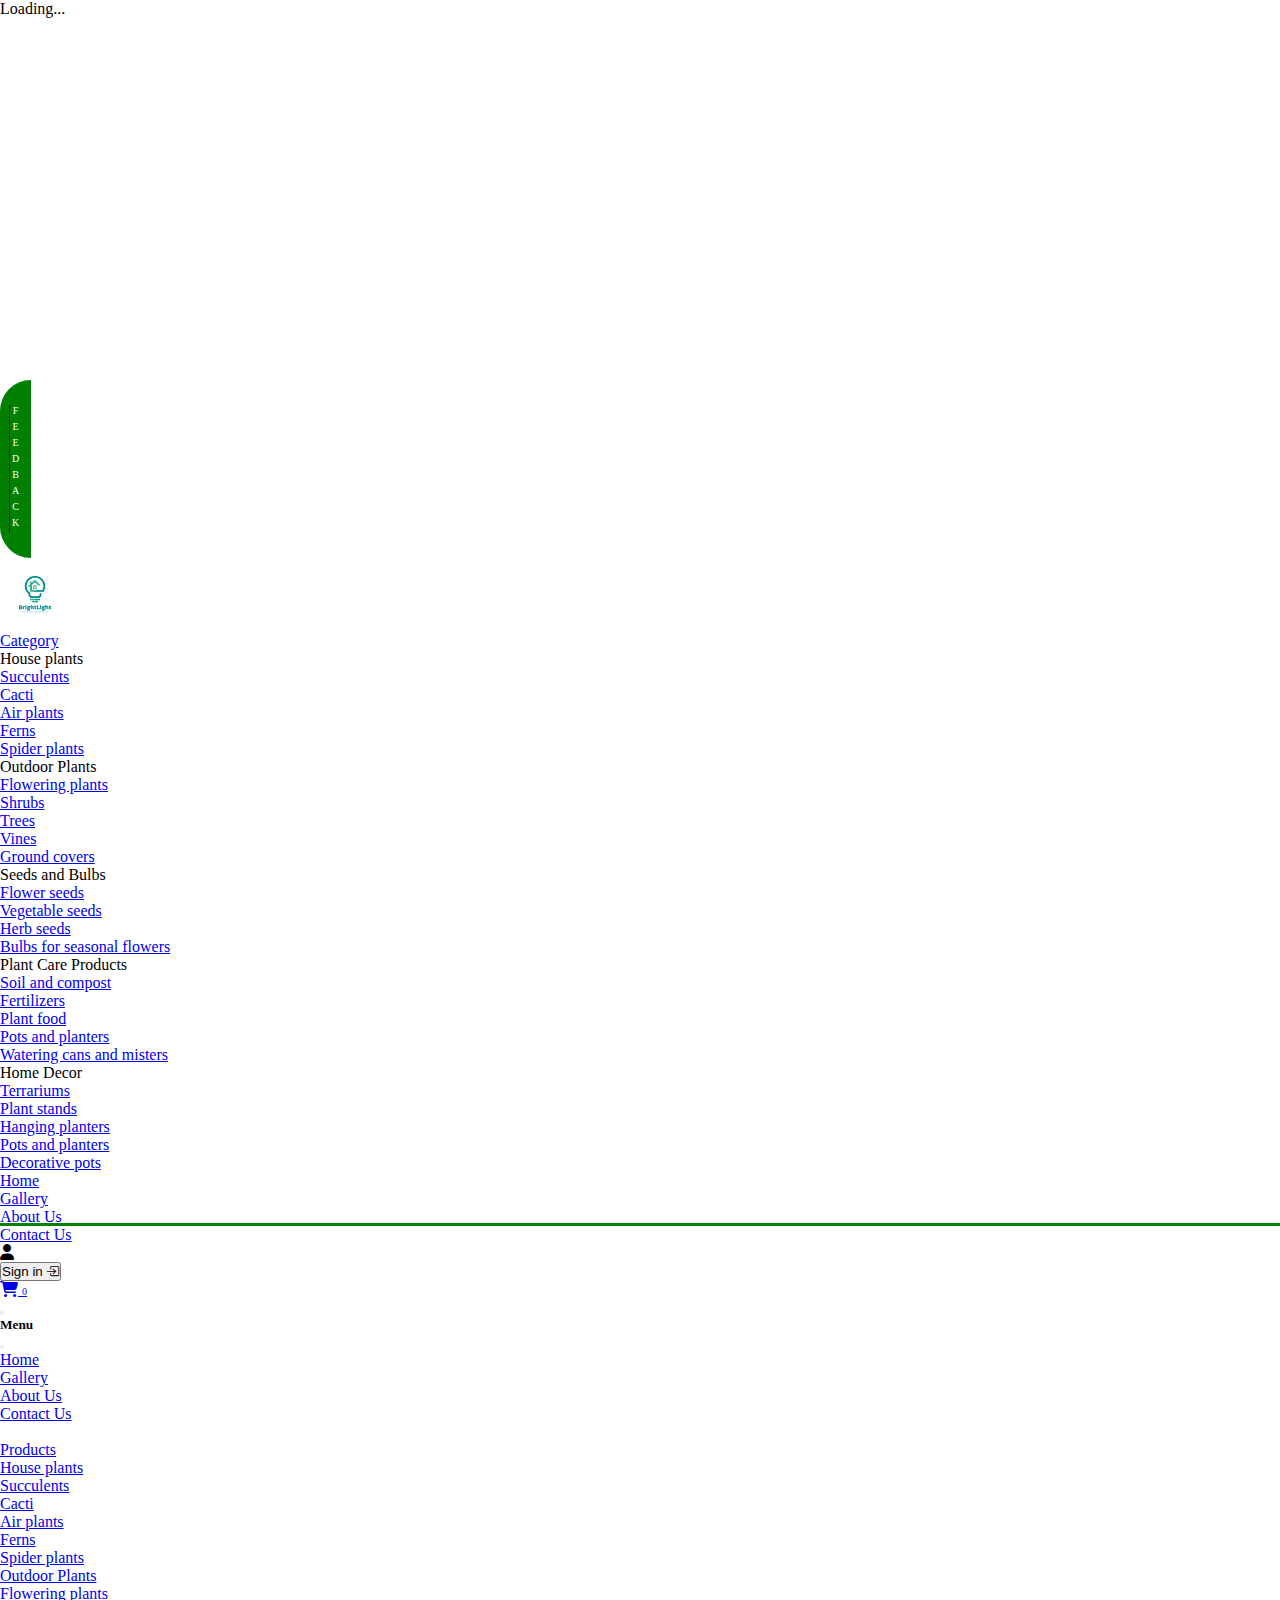
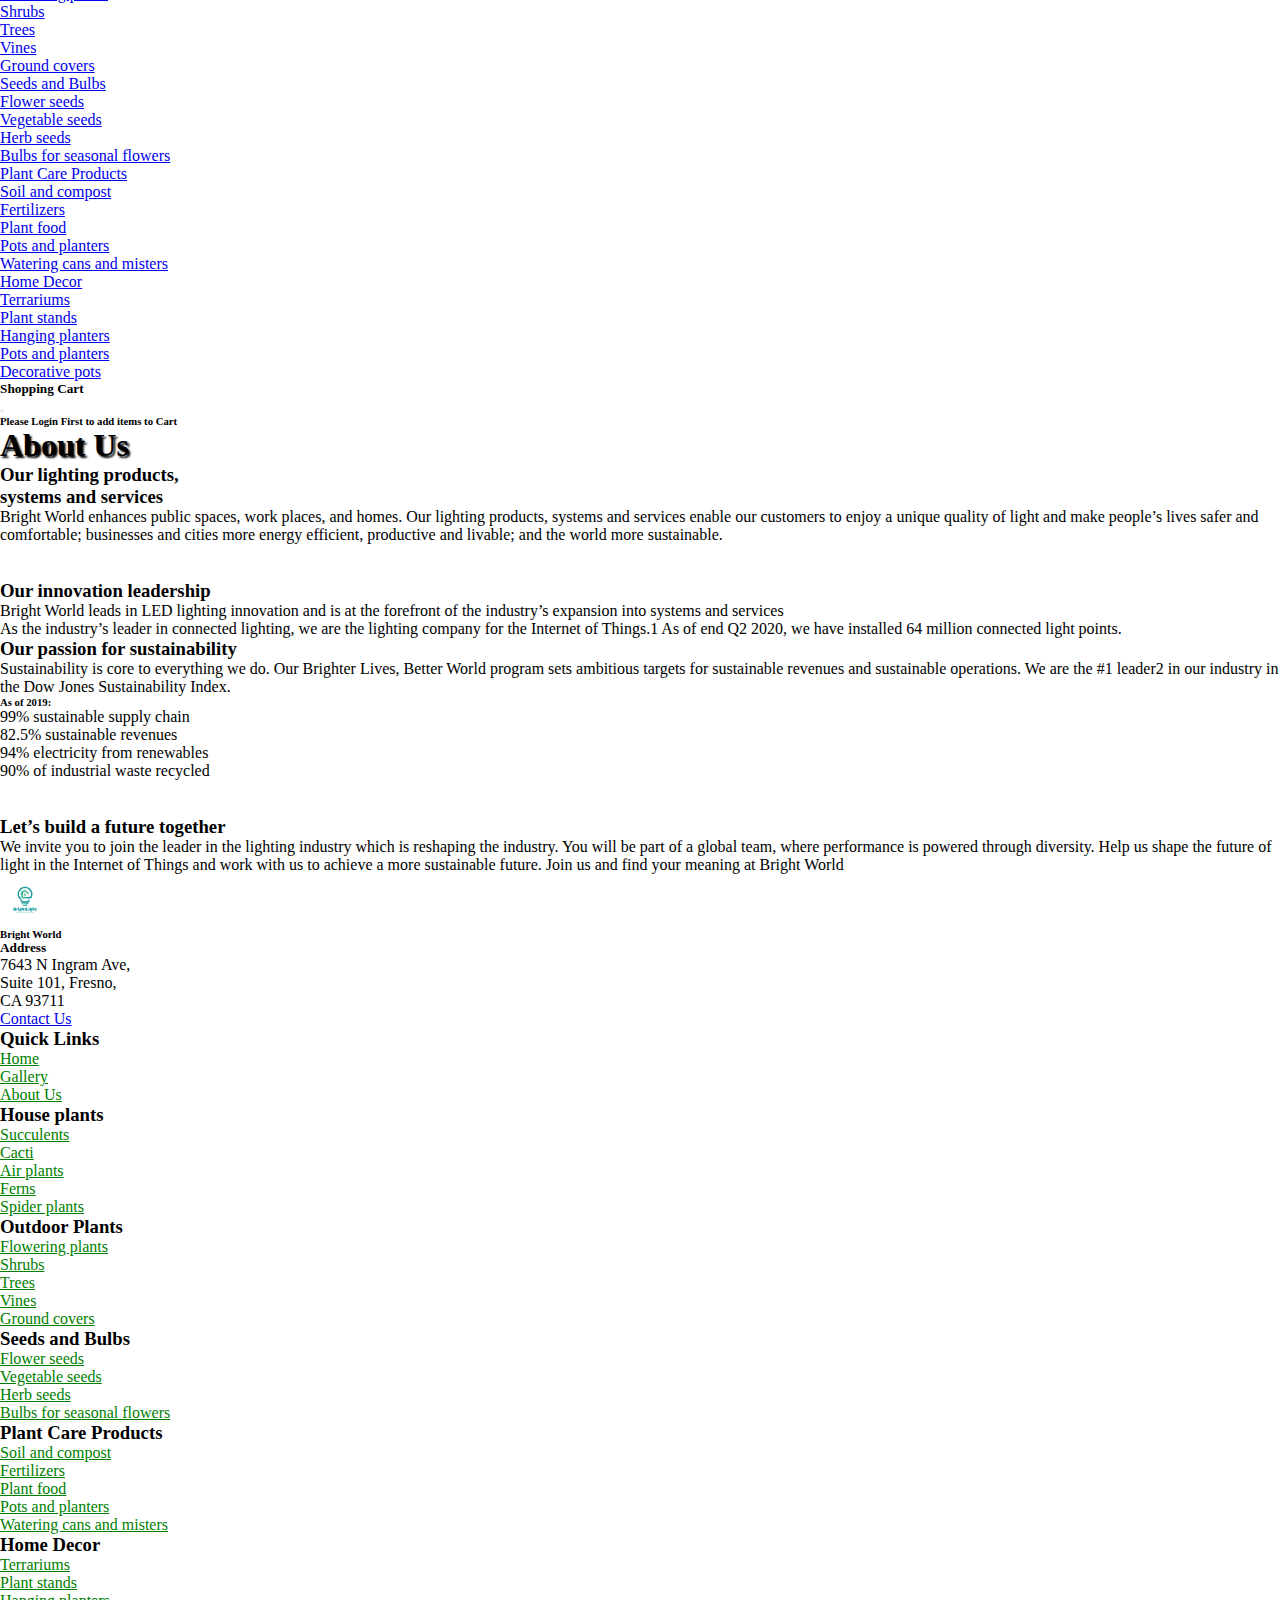
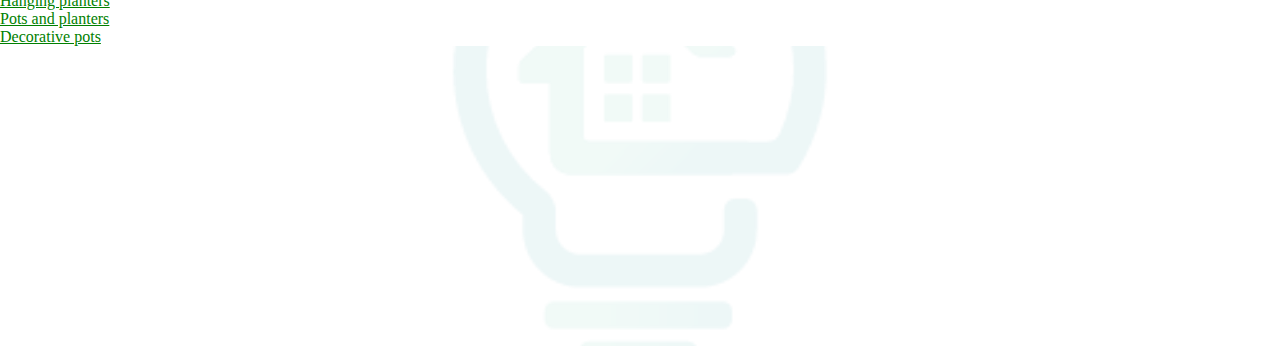
==== About_Us/index.html @ c9c59be0 "first commit" ====
<!doctype html>
<html lang="en">

<head>
    <title>Bright World About Us Page</title>
    <link rel="shortcut icon" href="/Images/Logo/logo.png" type="image/x-icon">
    <!-- Required meta tags -->
    <meta charset="utf-8" />
    <meta name="viewport" content="width=device-width, initial-scale=1, shrink-to-fit=no" />

    <!-- Bootstrap CSS v5.2.1 -->
    <link href="https://cdn.jsdelivr.net/npm/bootstrap@5.0.2/dist/css/bootstrap.min.css" rel="stylesheet"
        integrity="sha384-EVSTQN3/azprG1Anm3QDgpJLIm9Nao0Yz1ztcQTwFspd3yD65VohhpuuCOmLASjC" crossorigin="anonymous">
    <link rel="stylesheet" href="https://cdn.jsdelivr.net/npm/bootstrap-icons@1.11.3/font/bootstrap-icons.min.css">
    <link rel="stylesheet" href="https://cdnjs.cloudflare.com/ajax/libs/font-awesome/6.5.2/css/all.min.css">
    <link rel="stylesheet" href="style.css">
</head>

<body>
    <!-- spinner -->
    <div class="position-absolute top-0 bottom-0 start-0 end-0 " style="z-index: 99;" id="spinloader">
        <div class="d-flex justify-content-center align-items-center min-vh-100 bg-white">
            <div class="spinner-grow text-success fs-1" role="status" style="width: 5rem; height: 5rem;">
                <span class="visually-hidden">Loading...</span>
            </div>
        </div>
    </div>
    <a href="/Feedback/index.html">
        <div class="position-fixed top-0 end-0" style="z-index: 80;margin-top: 300px;" role="button">
            <div class="box fw-bold feedbackbox"
                style="writing-mode: vertical-lr; text-orientation: upright;background-color: green;color: white;border-radius: 50px 0px 0px 50px; font-size: 10px;letter-spacing: 5px; font-family: Georgia, 'Times New Roman', Times, serif;">
                FEEDBACK</div>
        </div>
    </a>
    <div class="container-fluid navimport">
    </div>
    <div class="container-fluid p-5 text-dark-emphasis">
        <div class="container-fluid p-5 abbackground">
            <h1 class="text-center text-light p-3"
                style="text-shadow: 2px 2px 2px black; background-color: rgba(255, 255, 255, 0.44);">About Us</h1>
        </div>
        <div class="container-fluid p-lg-5 p-md-5 p-sm-1 my-5">
            <div class="row">
                <div class="col-md-6 col-lg-6 p-lg-5 p-md-2 p-sm-3">
                    <h3 class="text-dark">Our lighting products,<br> systems and services</h3>
                    <p>Bright World enhances public spaces, work places, and homes. Our lighting products, systems and
                        services enable our customers
                        to enjoy a unique quality of light and make people’s lives safer and comfortable; businesses and
                        cities more energy
                        efficient, productive and livable; and the world more sustainable.</p>
                </div>
                <div class="col-md-6 col-lg-6 my-3">
                    <div class="d-flex justify-content-center align-items-center  px-lg-5 px-md-0 px-sm-1 h-100">
                        <img src="https://www.signify.com/content/dam/signify/master/homepage/iot-lighting-collage-photos-smart-led-light-horticulture-office-street-home-l.jpg"
                            class="w-100" alt="">
                    </div>

                </div>
            </div>
        </div>
        <div class="container-fluid p-lg-5 p-md-5 p-sm-1 my-5 shadow">
            <div class="row">
                <div class="col-md-6 col-lg-6 my-3">
                    <div class="d-flex justify-content-center align-items-center  px-lg-5 px-md-0 px-sm-1 h-100">
                        <img src="https://www.signify.com/content/dam/signify/en-aa/homepage/jakarta-connected-street-lighting-mh-l.jpg"
                            class="w-100" alt="">
                    </div>

                </div>
                <div class="col-md-6 col-lg-6 p-lg-5 p-md-2 p-sm-3">
                    <h3 class="text-dark">Our innovation leadership</h3>
                    <p>Bright World leads in LED lighting innovation and is at the forefront of the industry’s expansion
                        into systems and services <br> As the industry’s leader in connected lighting, we are the
                        lighting company for the Internet of Things.1 As of end Q2
                        2020, we have installed 64 million connected light points.</p>
                </div>

            </div>
        </div>
        <div class="container-fluid p-lg-5 p-md-5 p-sm-1 my-5">
            <div class="row">
                <div class="col-md-6 col-lg-6 p-lg-5 p-md-2 p-sm-3">
                    <h3 class="text-dark">Our passion for sustainability</h3>
                    <p>Sustainability is core to everything we do. Our Brighter Lives, Better World program sets
                        ambitious targets for
                        sustainable revenues and sustainable operations. We are the #1 leader2 in our industry in the
                        Dow Jones Sustainability
                        Index.</p>
                    <h6 class="text-dark-emphasis">As of 2019:</h6>
                    <li>99% sustainable supply chain</li>
                    <li>82.5% sustainable revenues</li>
                    <li>94% electricity from renewables</li>
                    <li>90% of industrial waste recycled</li>
                </div>
                <div class="col-md-6 col-lg-6 my-3">
                    <div class="d-flex justify-content-center align-items-center  px-lg-5 px-md-0 px-sm-1 h-100">
                        <img src="https://www.signify.com/content/dam/signify/master/homepage/sustainability-windmills-sunset-brighter-lives-better-world-greenest-company-l.jpg"
                            class="w-100" alt="">
                    </div>

                </div>
            </div>
        </div>
        <div class="container-fluid p-lg-5 p-md-5 p-sm-1 my-5 shadow">
            <div class="row">
                <div class="col-md-6 col-lg-6 my-3">
                    <div class="d-flex justify-content-center align-items-center  px-lg-5 px-md-0 px-sm-1 h-100">
                        <img src="https://www.signify.com/content/dam/signify/master/homepage/team-scrum-brainstorm-session-ideas-notepads-sticky-careers-l.jpg"
                            class="w-100" alt="">
                    </div>

                </div>
                <div class="col-md-6 col-lg-6 p-lg-5 p-md-2 p-sm-3">
                    <h3 class="text-dark">Let’s build a future together</h3>
                    <p>We invite you to join the leader in the lighting industry which is reshaping the industry. You
                        will be part of a global
                        team, where performance is powered through diversity. Help us shape the future of light in the
                        Internet of Things and
                        work with us to achieve a more sustainable future. Join us and find your meaning at Bright World
                    </p>
                </div>

            </div>
        </div>
    </div>
    <footer>
    </footer>
    <!-- Bootstrap JavaScript Libraries -->
    <script src="https://cdn.jsdelivr.net/npm/bootstrap@5.0.2/dist/js/bootstrap.bundle.min.js"
        integrity="sha384-MrcW6ZMFYlzcLA8Nl+NtUVF0sA7MsXsP1UyJoMp4YLEuNSfAP+JcXn/tWtIaxVXM"
        crossorigin="anonymous"></script>
    <script type="module" src="/Module/module.js"></script>
    <script src="script.js" defer></script>
</body>

</html>
---- About_Us/style.css ----
* {
  margin: 0;
  padding: 0;
  box-sizing: border-box;
}

@media (min-width: 991px) {
  .nav-item {
    position: relative;
  }
  .nav-item a::before {
    content: "";
    width: 0;
    height: 3px;
    background-color: green;
    position: absolute;
    bottom: 0;
    left: 0;
    transition: all 0.4s linear;
  }
  .nav-item a:hover::before {
    width: 100%;
  }
}
.dropdown-item:hover {
  background-color: white;
}
.about_us::before {
  content: "";
  width: 100% !important;
  height: 3px;
  background-color: green;
  position: absolute;
  bottom: 0;
  left: 0;
}
.footerlinks a {
  color: green;
  transition: all 0.3s ease-in-out;
}
.footerlinks a:hover {
  color: green;
  text-shadow: 1px 1px rgba(0, 128, 0, 0.619);
  box-shadow: 2px 3px 2px 2px green;
}

footer .bg_img {
  background-image: url(/Images/Logo/logo.png);
  background-position: center;
  background-repeat: no-repeat;
  background-size: cover;
  max-height: 300px;
  min-height: 300px;
  opacity: 0.07;
  z-index: -1;
}
footer .container-fluid {
  background: transparent;
  z-index: 10;
}
.feedbackbox {
  padding: 25px 10px 25px 10px;
  transition: all 0.5s ease-in-out;
}
.feedbackbox:hover {
  padding: 25px 20px 25px 20px;
}
.abbackground {
  background-image: url(https://www.feit.com/cdn/shop/files/IMG_5820-2560x1225_1500x.jpg?v=1659078805);
  background-position: center;
  background-repeat: no-repeat;
  background-size: cover;
}
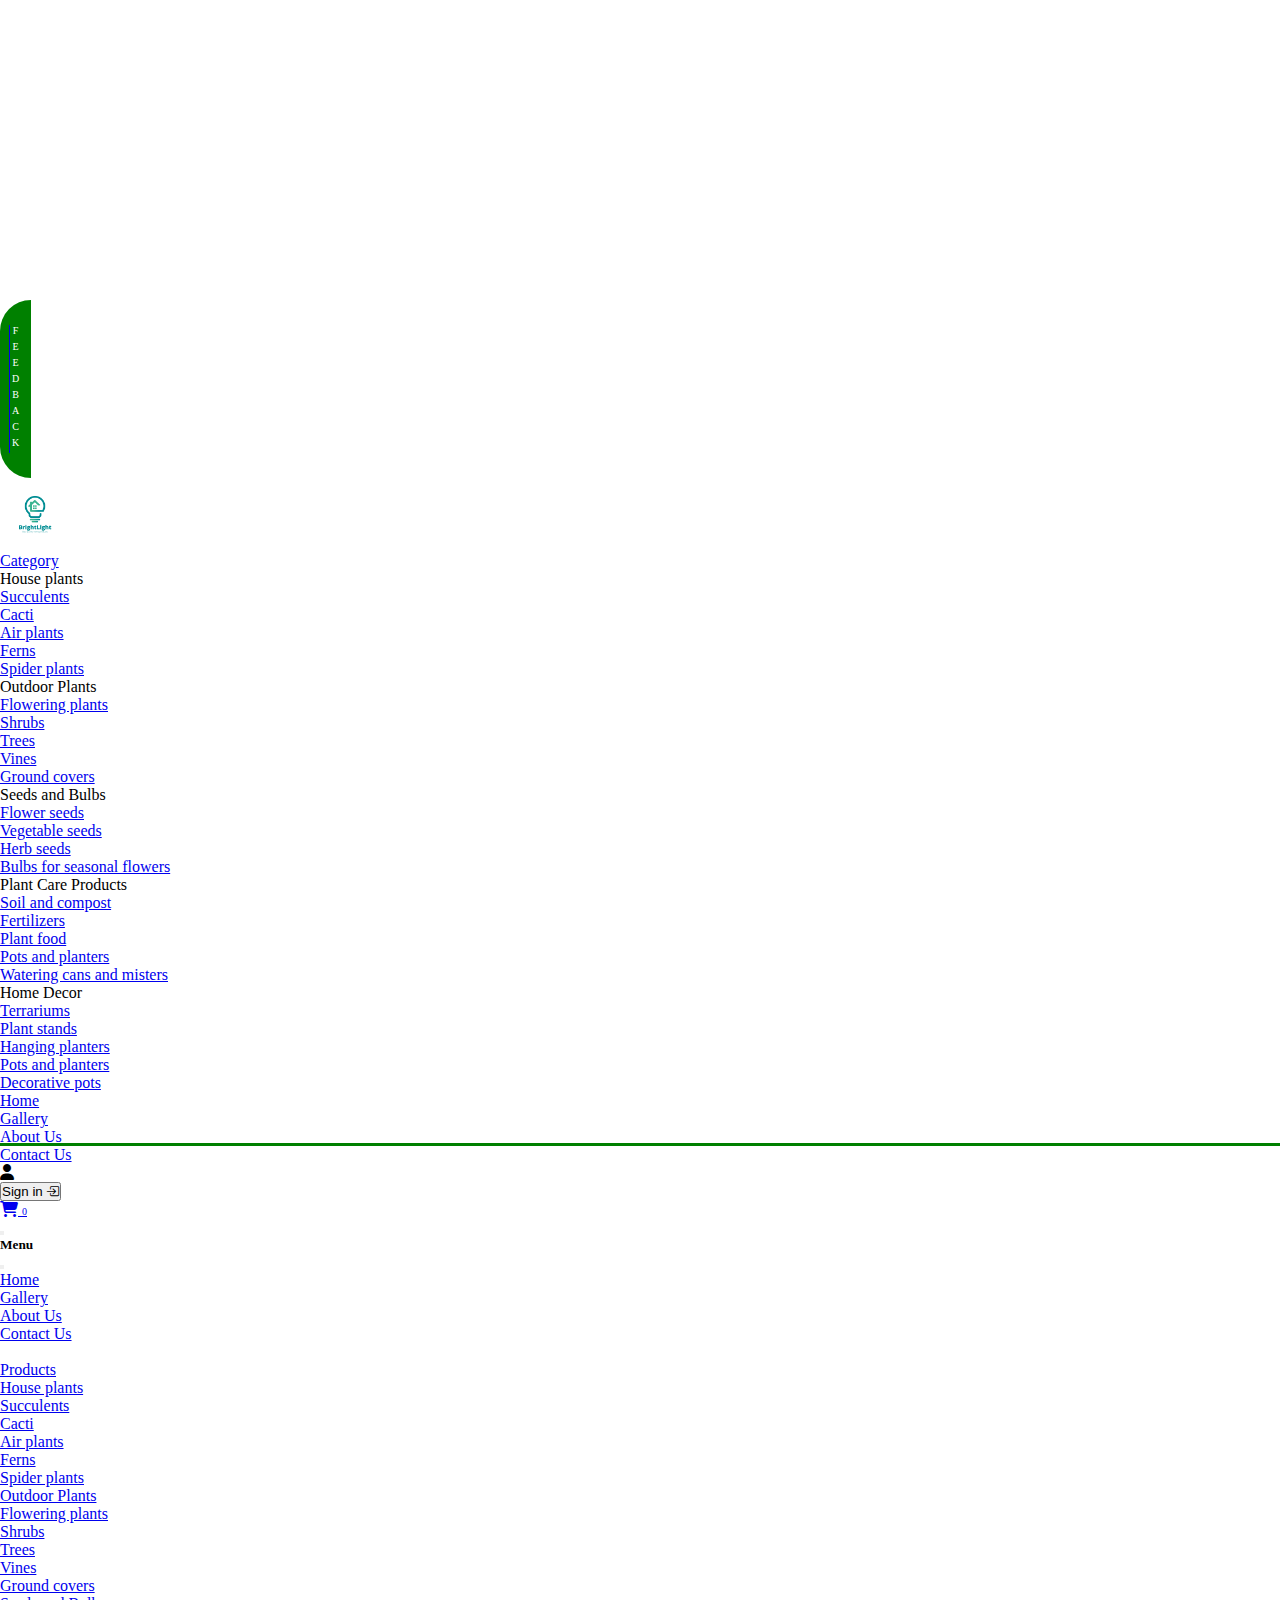
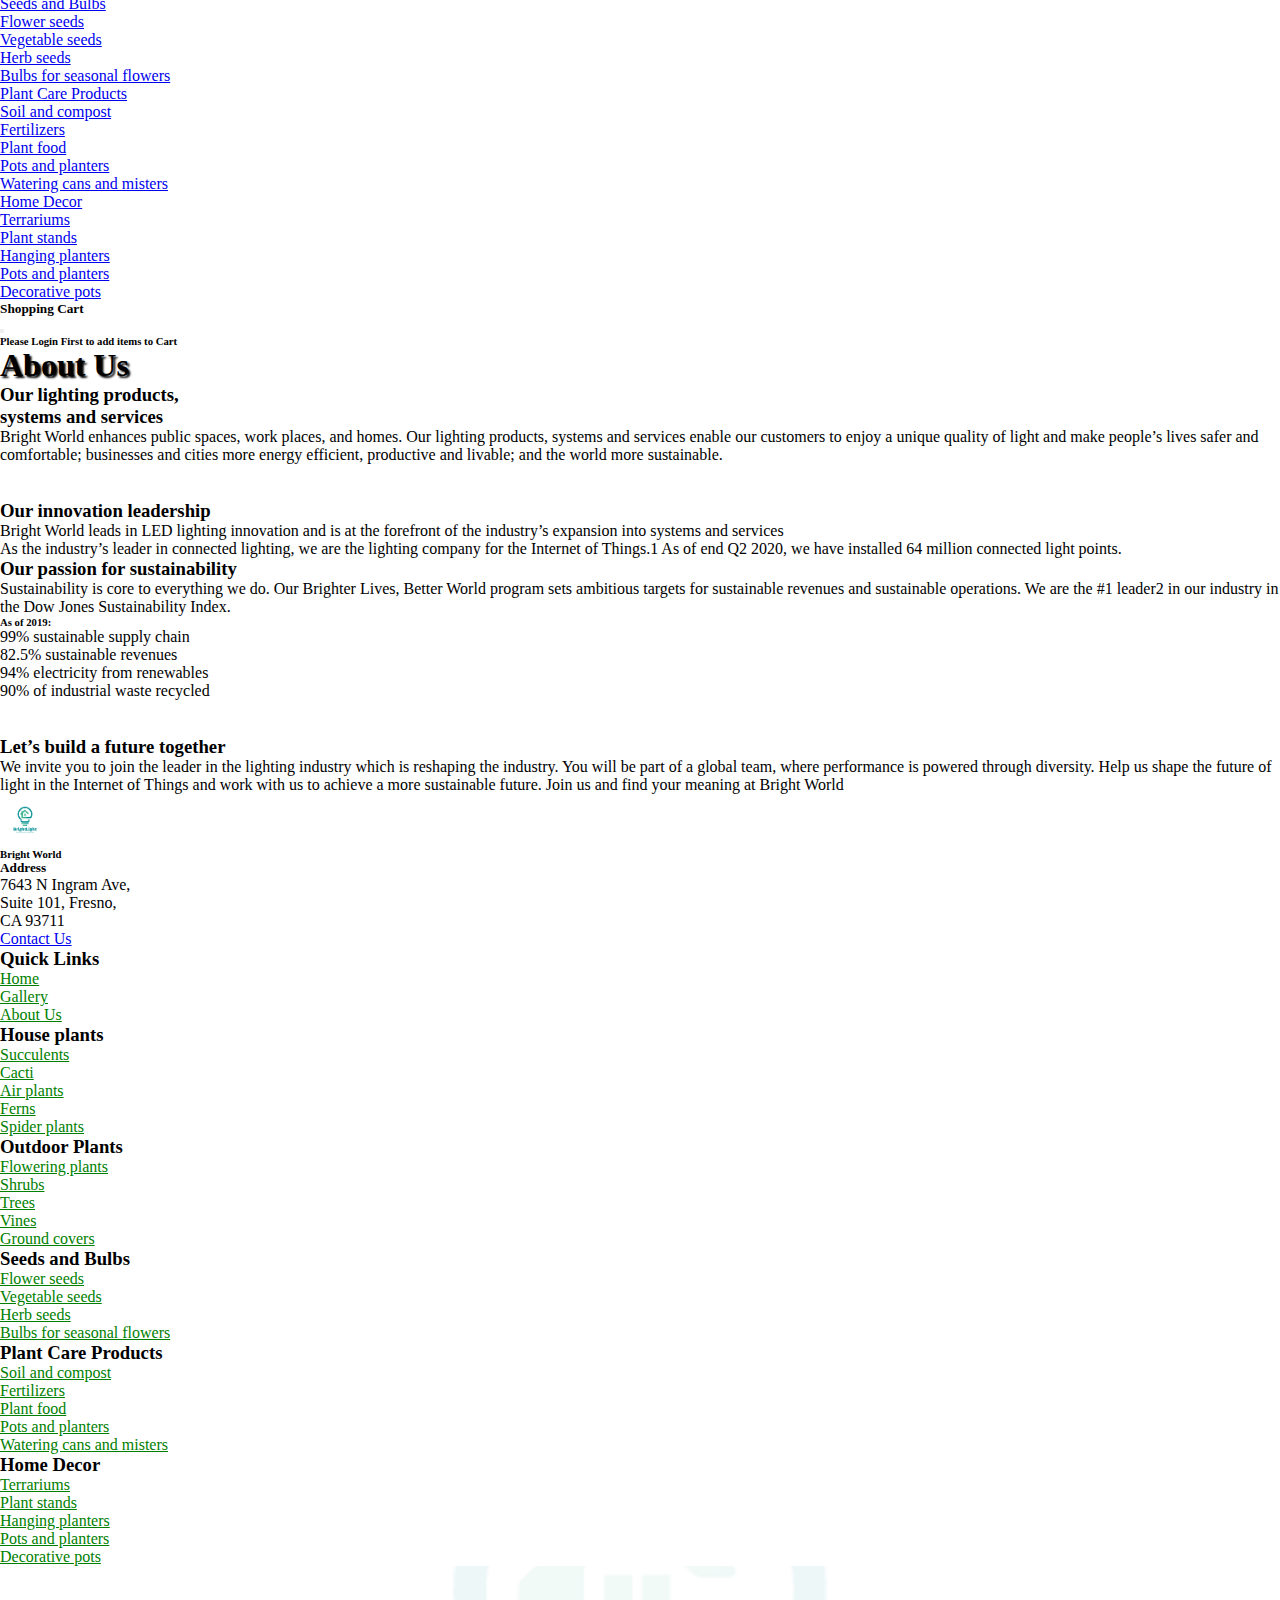
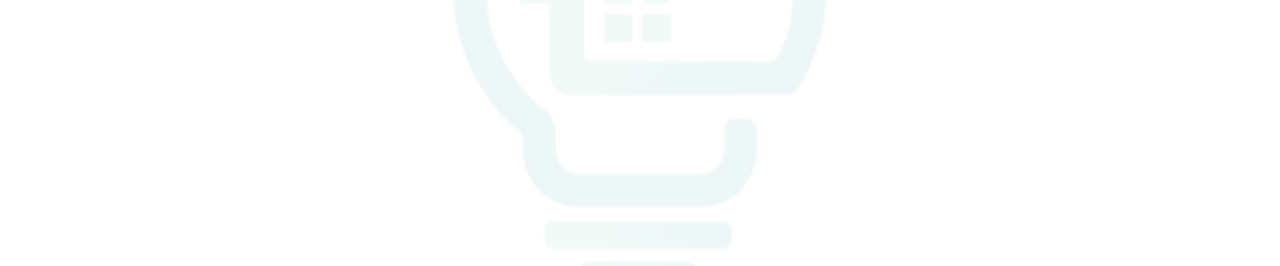
==== commit e01a7100: "Filteration added in gallery" ====
--- a/About_Us/index.html
+++ b/About_Us/index.html
@@ -17,14 +17,6 @@
 </head>
 
 <body>
-    <!-- spinner -->
-    <div class="position-absolute top-0 bottom-0 start-0 end-0 " style="z-index: 99;" id="spinloader">
-        <div class="d-flex justify-content-center align-items-center min-vh-100 bg-white">
-            <div class="spinner-grow text-success fs-1" role="status" style="width: 5rem; height: 5rem;">
-                <span class="visually-hidden">Loading...</span>
-            </div>
-        </div>
-    </div>
     <a href="/Feedback/index.html">
         <div class="position-fixed top-0 end-0" style="z-index: 80;margin-top: 300px;" role="button">
             <div class="box fw-bold feedbackbox"
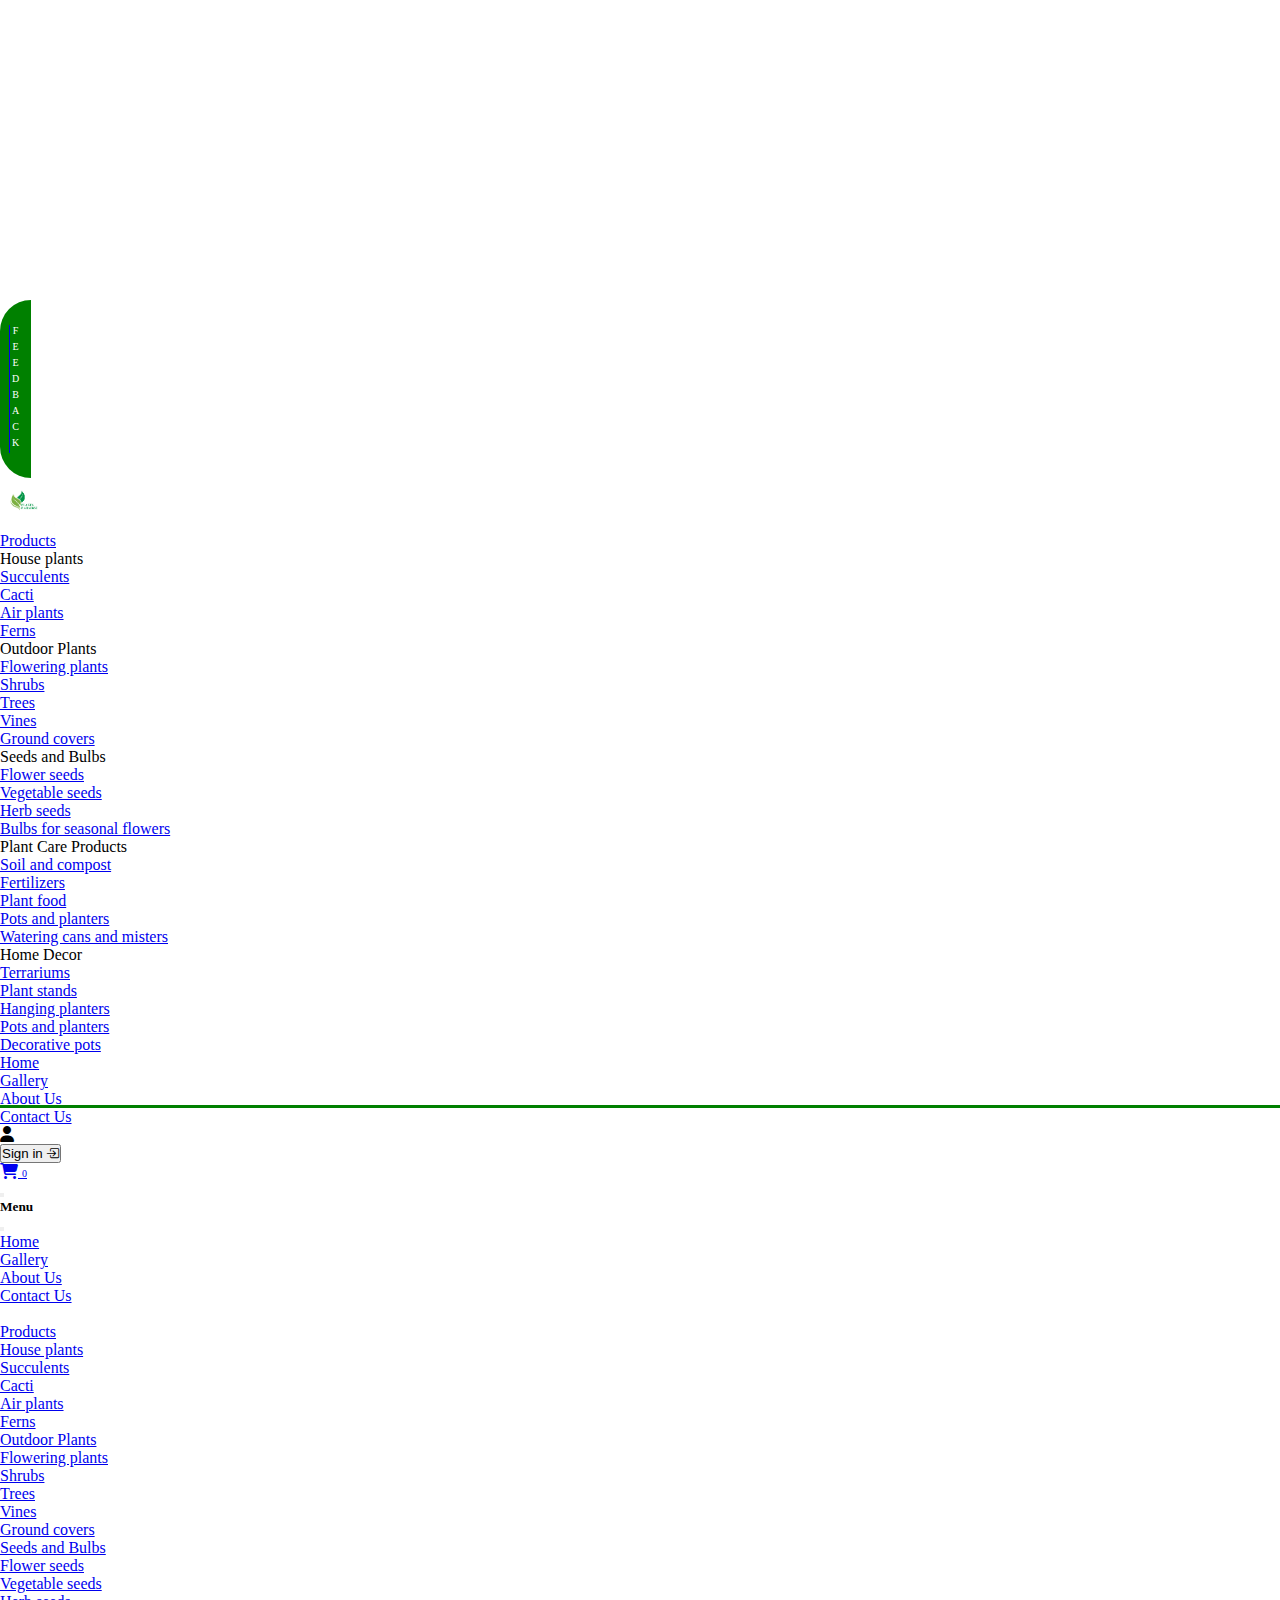
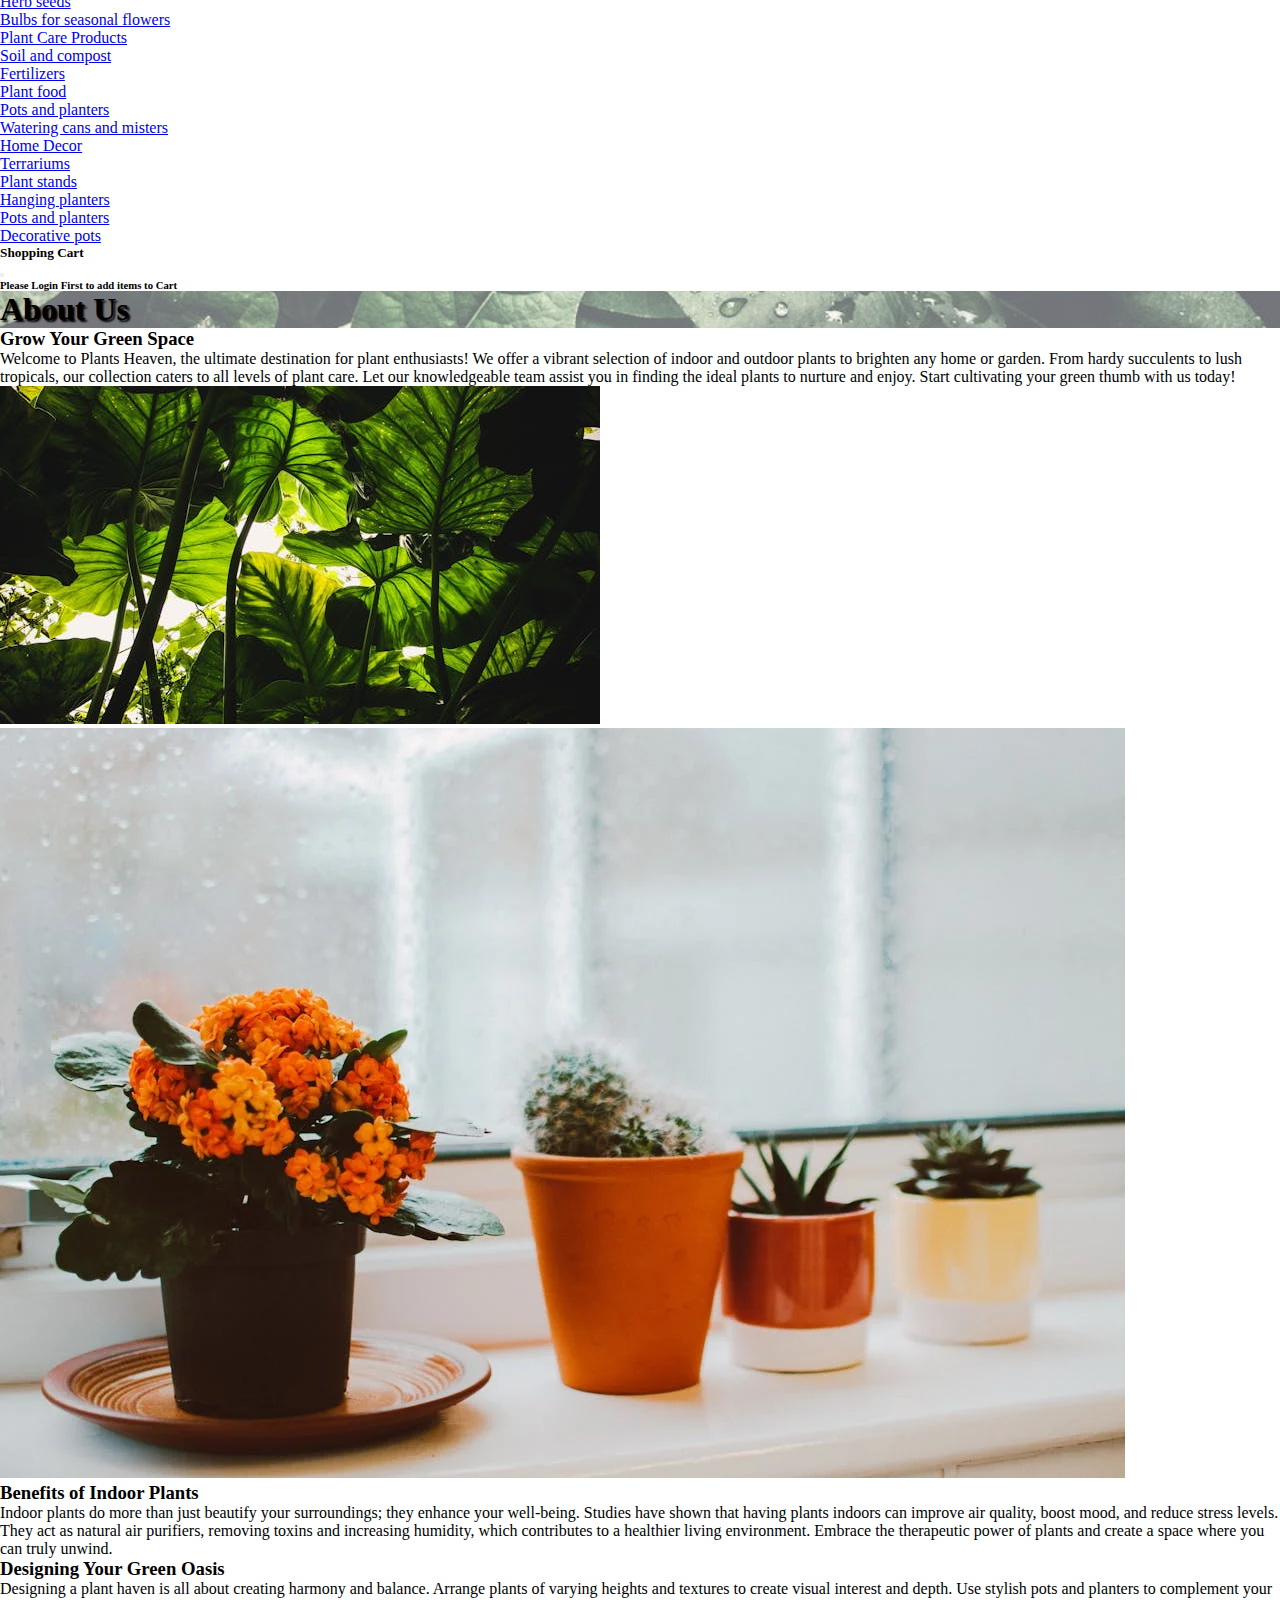
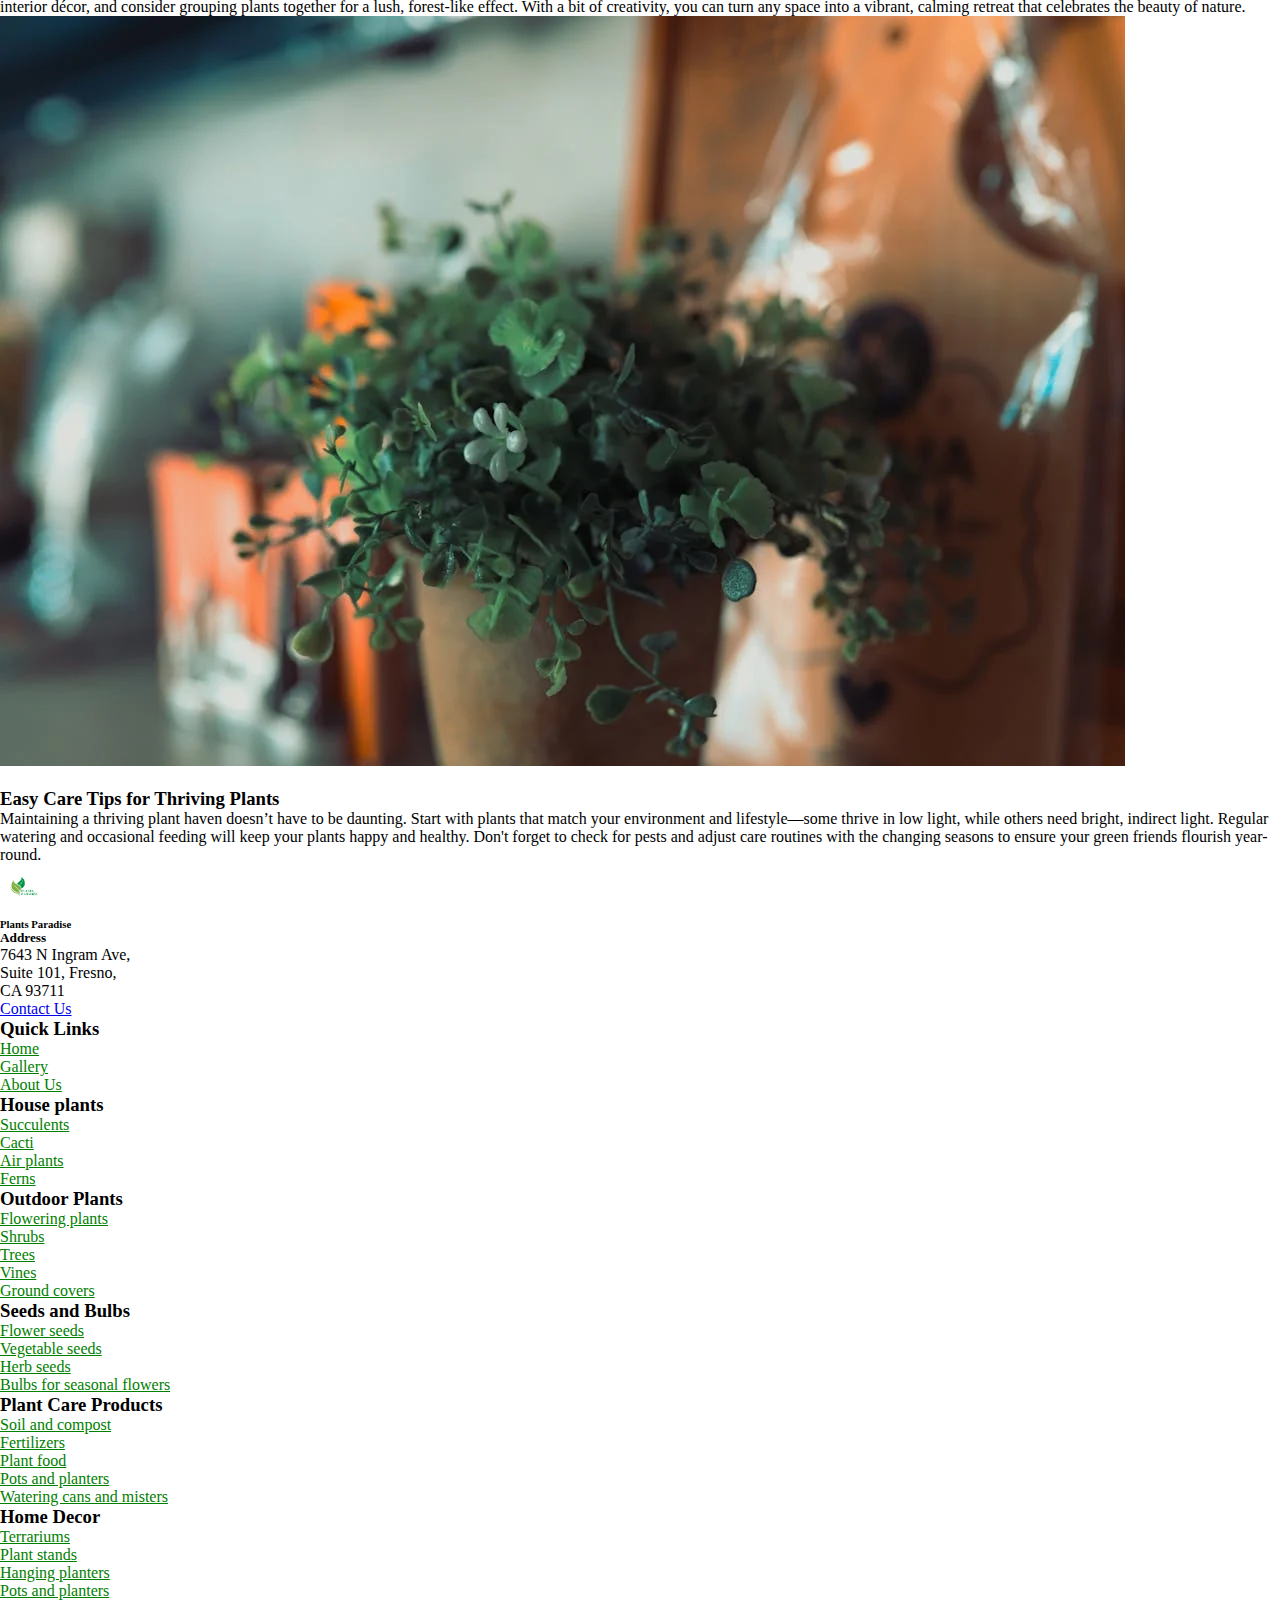
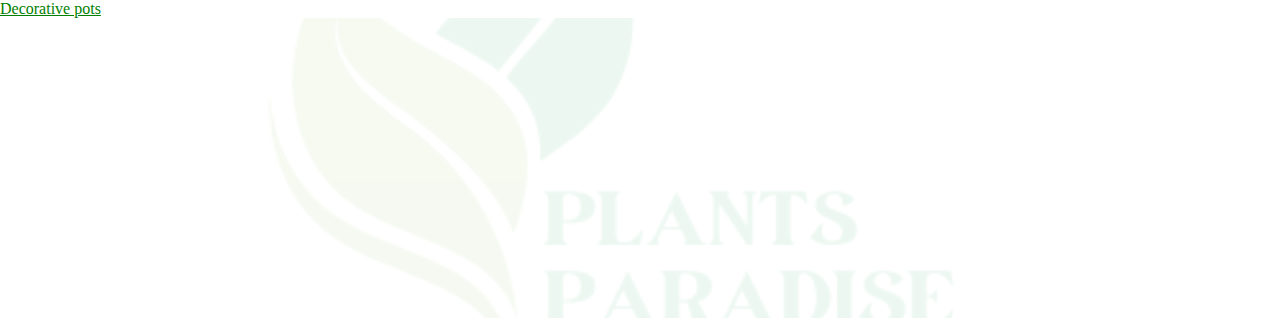
==== commit b5078553: "filed alignment and updated about us" ====
--- a/About_Us/index.html
+++ b/About_Us/index.html
@@ -33,17 +33,19 @@
         </div>
         <div class="container-fluid p-lg-5 p-md-5 p-sm-1 my-5">
             <div class="row">
-                <div class="col-md-6 col-lg-6 p-lg-5 p-md-2 p-sm-3">
-                    <h3 class="text-dark">Our lighting products,<br> systems and services</h3>
-                    <p>Bright World enhances public spaces, work places, and homes. Our lighting products, systems and
-                        services enable our customers
-                        to enjoy a unique quality of light and make people’s lives safer and comfortable; businesses and
-                        cities more energy
-                        efficient, productive and livable; and the world more sustainable.</p>
+                <div class="col-md-6 col-lg-6 p-lg-5 p-md-2 p-sm-3 justify-content-center align-content-center">
+                    <h3 class="text-dark">Grow Your Green Space</h3>
+                    <p>Welcome to Plants Heaven, the ultimate destination for plant enthusiasts! We offer a vibrant
+                        selection of indoor
+                        and outdoor plants to brighten any home or garden. From hardy succulents to lush tropicals, our
+                        collection caters to all
+                        levels of plant care. Let our knowledgeable team assist you in finding the ideal plants to
+                        nurture and enjoy. Start
+                        cultivating your green thumb with us today!</p>
                 </div>
                 <div class="col-md-6 col-lg-6 my-3">
                     <div class="d-flex justify-content-center align-items-center  px-lg-5 px-md-0 px-sm-1 h-100">
-                        <img src="https://www.signify.com/content/dam/signify/master/homepage/iot-lighting-collage-photos-smart-led-light-horticulture-office-street-home-l.jpg"
+                        <img src="/Images/About/1st.jpeg"
                             class="w-100" alt="">
                     </div>
 
@@ -54,39 +56,36 @@
             <div class="row">
                 <div class="col-md-6 col-lg-6 my-3">
                     <div class="d-flex justify-content-center align-items-center  px-lg-5 px-md-0 px-sm-1 h-100">
-                        <img src="https://www.signify.com/content/dam/signify/en-aa/homepage/jakarta-connected-street-lighting-mh-l.jpg"
+                        <img src="/Images/About/about_inddor.webp"
                             class="w-100" alt="">
                     </div>
 
                 </div>
-                <div class="col-md-6 col-lg-6 p-lg-5 p-md-2 p-sm-3">
-                    <h3 class="text-dark">Our innovation leadership</h3>
-                    <p>Bright World leads in LED lighting innovation and is at the forefront of the industry’s expansion
-                        into systems and services <br> As the industry’s leader in connected lighting, we are the
-                        lighting company for the Internet of Things.1 As of end Q2
-                        2020, we have installed 64 million connected light points.</p>
+                <div class="col-md-6 col-lg-6 p-lg-5 p-md-2 p-sm-3 justify-content-center align-content-center">
+                    <h3 class="text-dark">Benefits of Indoor Plants</h3>
+                    <p>Indoor plants do more than just beautify your surroundings; they enhance your well-being. Studies
+                        have shown that having
+                        plants indoors can improve air quality, boost mood, and reduce stress levels. They act as
+                        natural air purifiers,
+                        removing toxins and increasing humidity, which contributes to a healthier living environment.
+                        Embrace the therapeutic
+                        power of plants and create a space where you can truly unwind.</p>
                 </div>
 
             </div>
         </div>
         <div class="container-fluid p-lg-5 p-md-5 p-sm-1 my-5">
             <div class="row">
-                <div class="col-md-6 col-lg-6 p-lg-5 p-md-2 p-sm-3">
-                    <h3 class="text-dark">Our passion for sustainability</h3>
-                    <p>Sustainability is core to everything we do. Our Brighter Lives, Better World program sets
-                        ambitious targets for
-                        sustainable revenues and sustainable operations. We are the #1 leader2 in our industry in the
-                        Dow Jones Sustainability
-                        Index.</p>
-                    <h6 class="text-dark-emphasis">As of 2019:</h6>
-                    <li>99% sustainable supply chain</li>
-                    <li>82.5% sustainable revenues</li>
-                    <li>94% electricity from renewables</li>
-                    <li>90% of industrial waste recycled</li>
+                <div class="col-md-6 col-lg-6 p-lg-5 p-md-2 p-sm-3 justify-content-center align-content-center">
+                    <h3 class="text-dark">Designing Your Green Oasis</h3>
+                    <p>Designing a plant haven is all about creating harmony and balance. Arrange plants of varying heights and textures to
+                    create visual interest and depth. Use stylish pots and planters to complement your interior décor, and consider grouping
+                    plants together for a lush, forest-like effect. With a bit of creativity, you can turn any space into a vibrant, calming
+                    retreat that celebrates the beauty of nature.</p>
                 </div>
                 <div class="col-md-6 col-lg-6 my-3">
                     <div class="d-flex justify-content-center align-items-center  px-lg-5 px-md-0 px-sm-1 h-100">
-                        <img src="https://www.signify.com/content/dam/signify/master/homepage/sustainability-windmills-sunset-brighter-lives-better-world-greenest-company-l.jpg"
+                        <img src="/Images/About/photo 5.webp"
                             class="w-100" alt="">
                     </div>
 
@@ -102,13 +101,12 @@
                     </div>
 
                 </div>
-                <div class="col-md-6 col-lg-6 p-lg-5 p-md-2 p-sm-3">
-                    <h3 class="text-dark">Let’s build a future together</h3>
-                    <p>We invite you to join the leader in the lighting industry which is reshaping the industry. You
-                        will be part of a global
-                        team, where performance is powered through diversity. Help us shape the future of light in the
-                        Internet of Things and
-                        work with us to achieve a more sustainable future. Join us and find your meaning at Bright World
+                <div class="col-md-6 col-lg-6 p-lg-5 p-md-2 p-sm-3 justify-content-center align-content-center">
+                    <h3 class="text-dark">Easy Care Tips for Thriving Plants</h3>
+                    <p>Maintaining a thriving plant haven doesn’t have to be daunting. Start with plants that match your environment and
+                    lifestyle—some thrive in low light, while others need bright, indirect light. Regular watering and occasional feeding
+                    will keep your plants happy and healthy. Don't forget to check for pests and adjust care routines with the changing
+                    seasons to ensure your green friends flourish year-round.
                     </p>
                 </div>
 
--- a/About_Us/style.css
+++ b/About_Us/style.css
@@ -49,7 +49,6 @@
   background-position: center;
   background-repeat: no-repeat;
   background-size: cover;
-  max-height: 300px;
   min-height: 300px;
   opacity: 0.07;
   z-index: -1;
@@ -66,7 +65,7 @@
   padding: 25px 20px 25px 20px;
 }
 .abbackground {
-  background-image: url(https://www.feit.com/cdn/shop/files/IMG_5820-2560x1225_1500x.jpg?v=1659078805);
+  background-image: url(/Images/About/about_head.jpeg);
   background-position: center;
   background-repeat: no-repeat;
   background-size: cover;
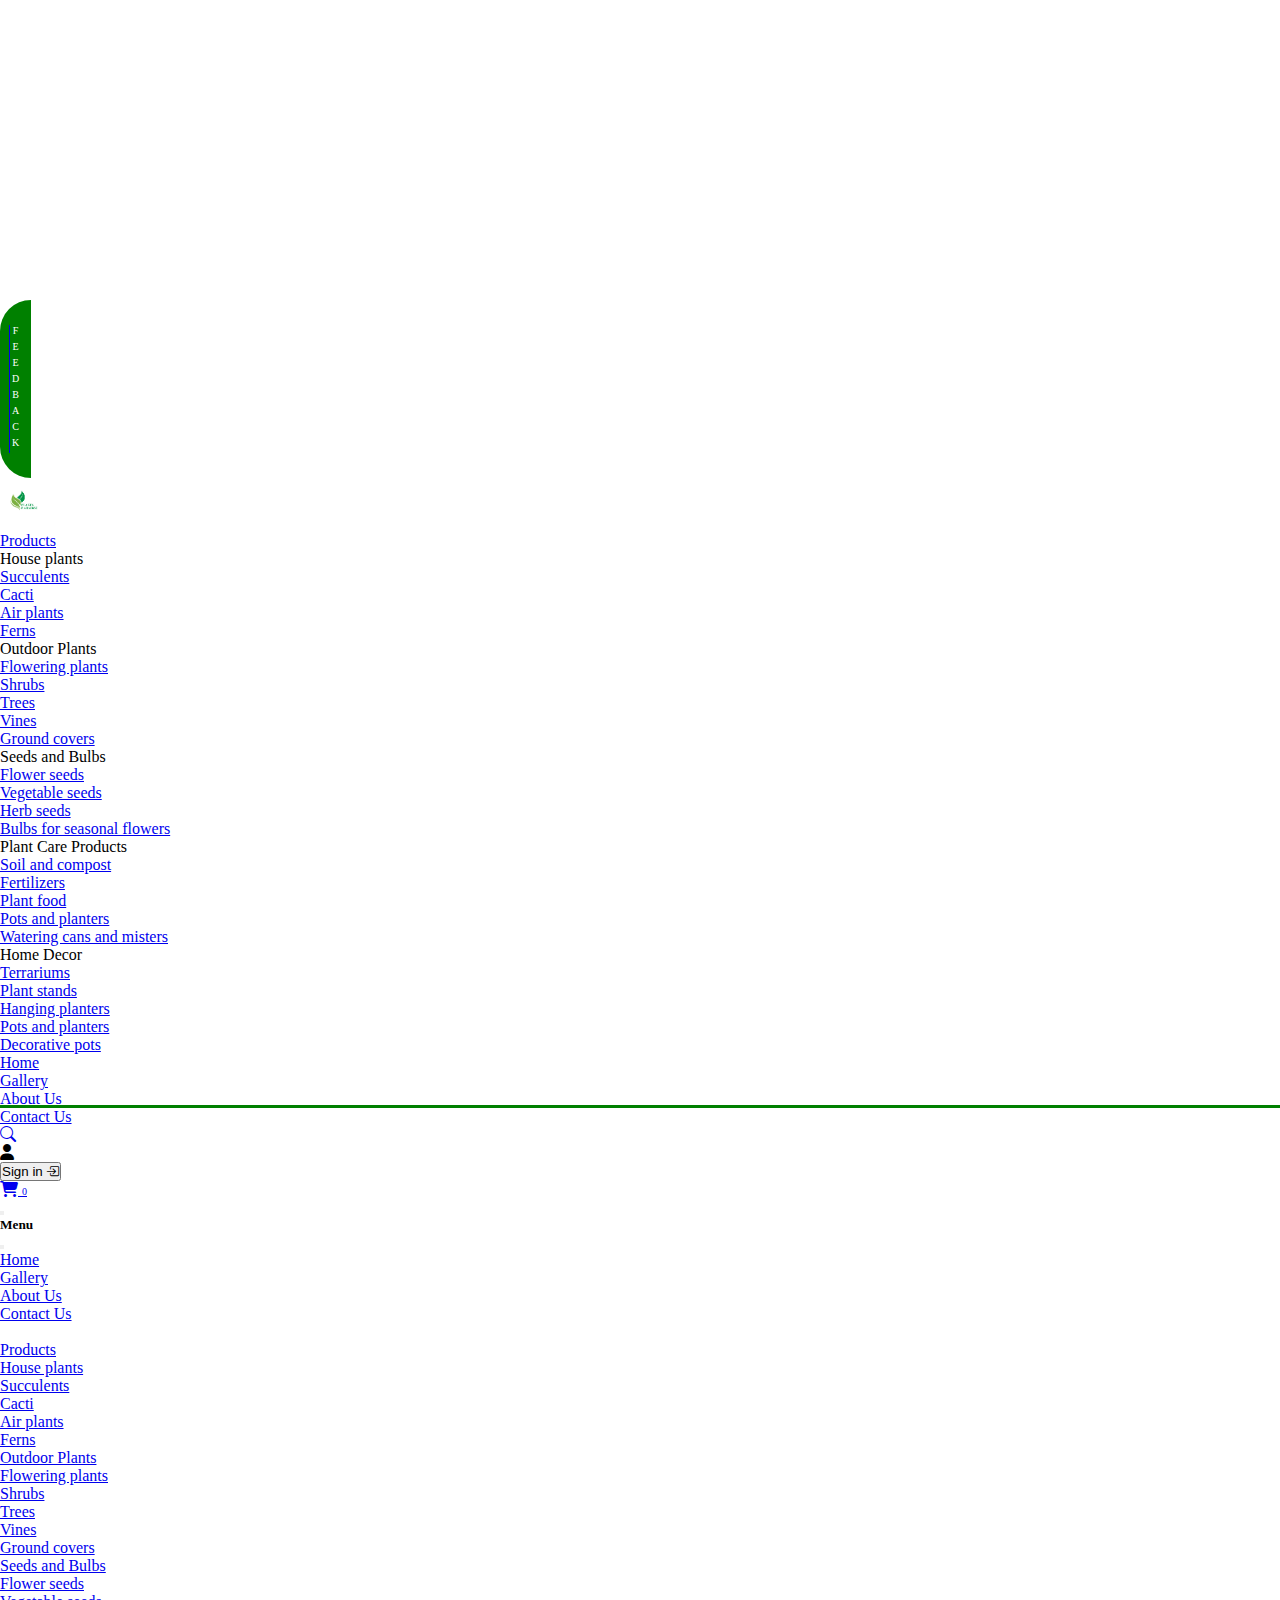
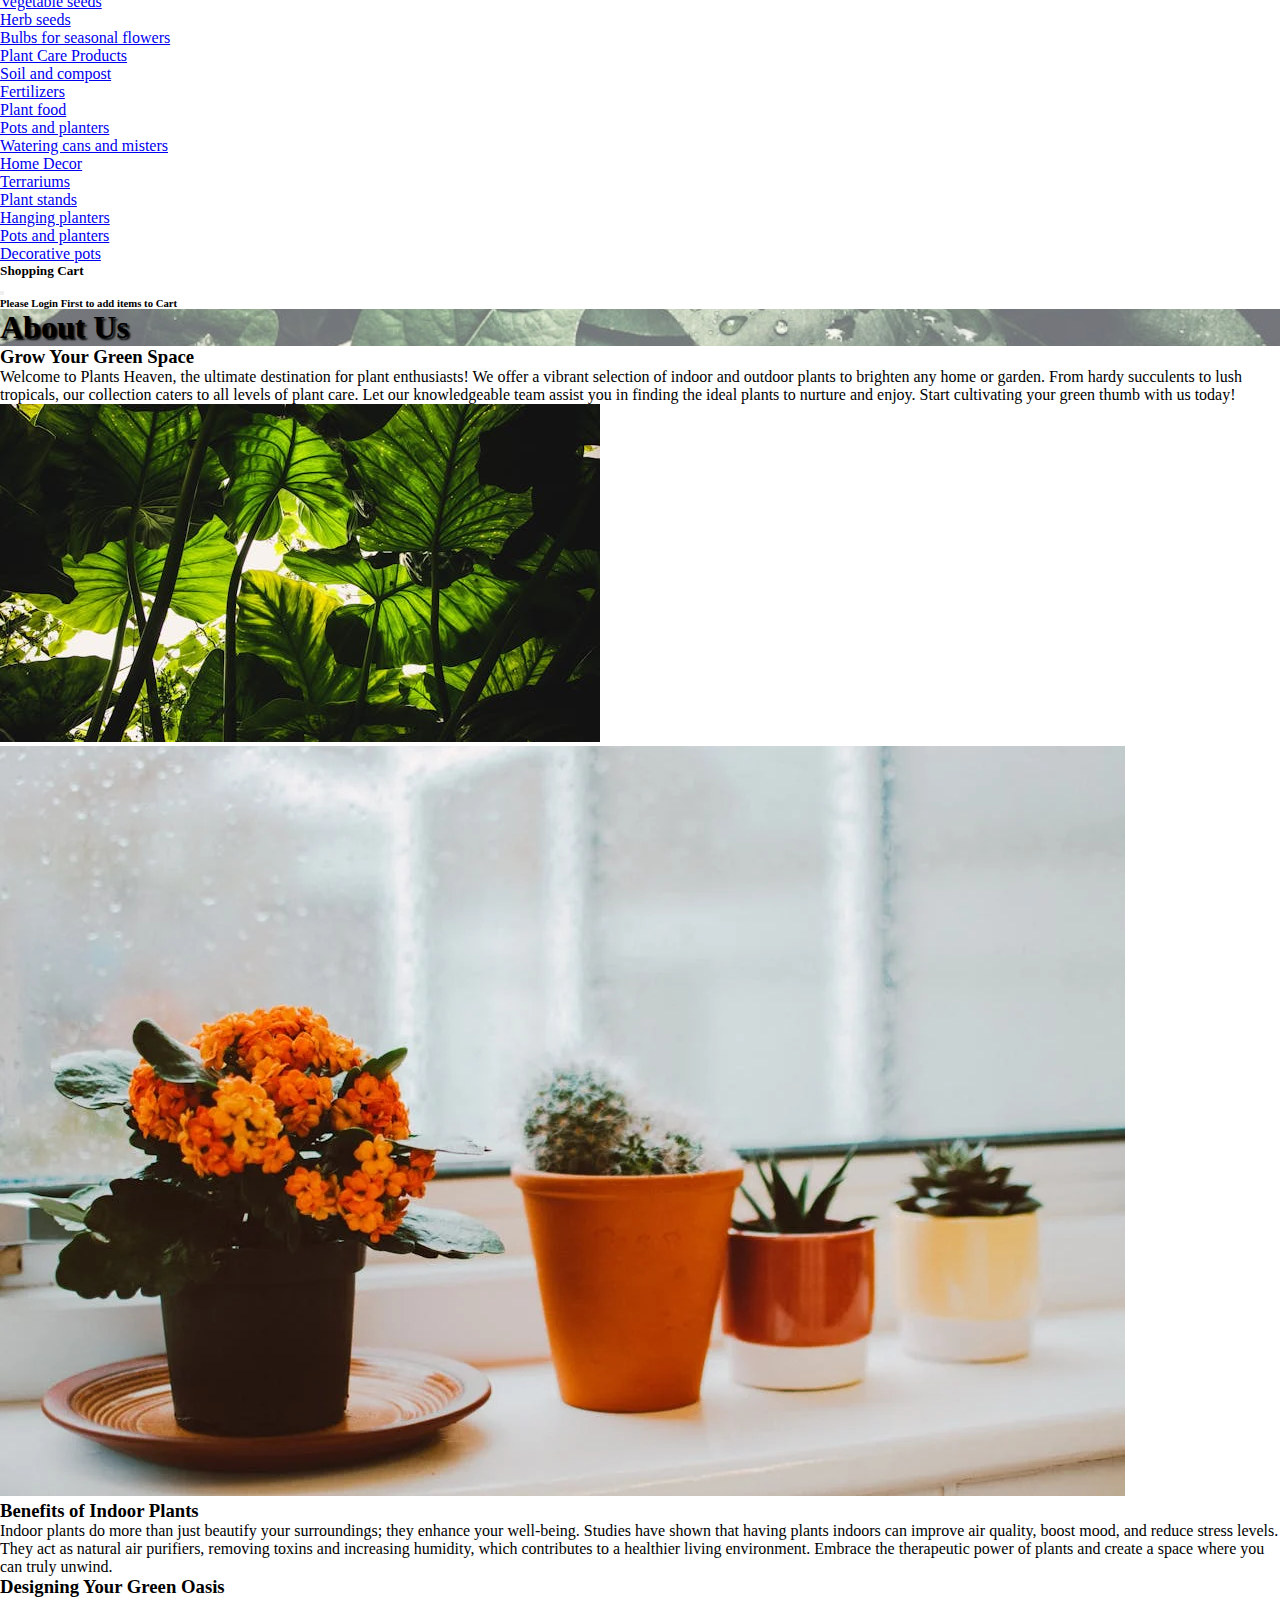
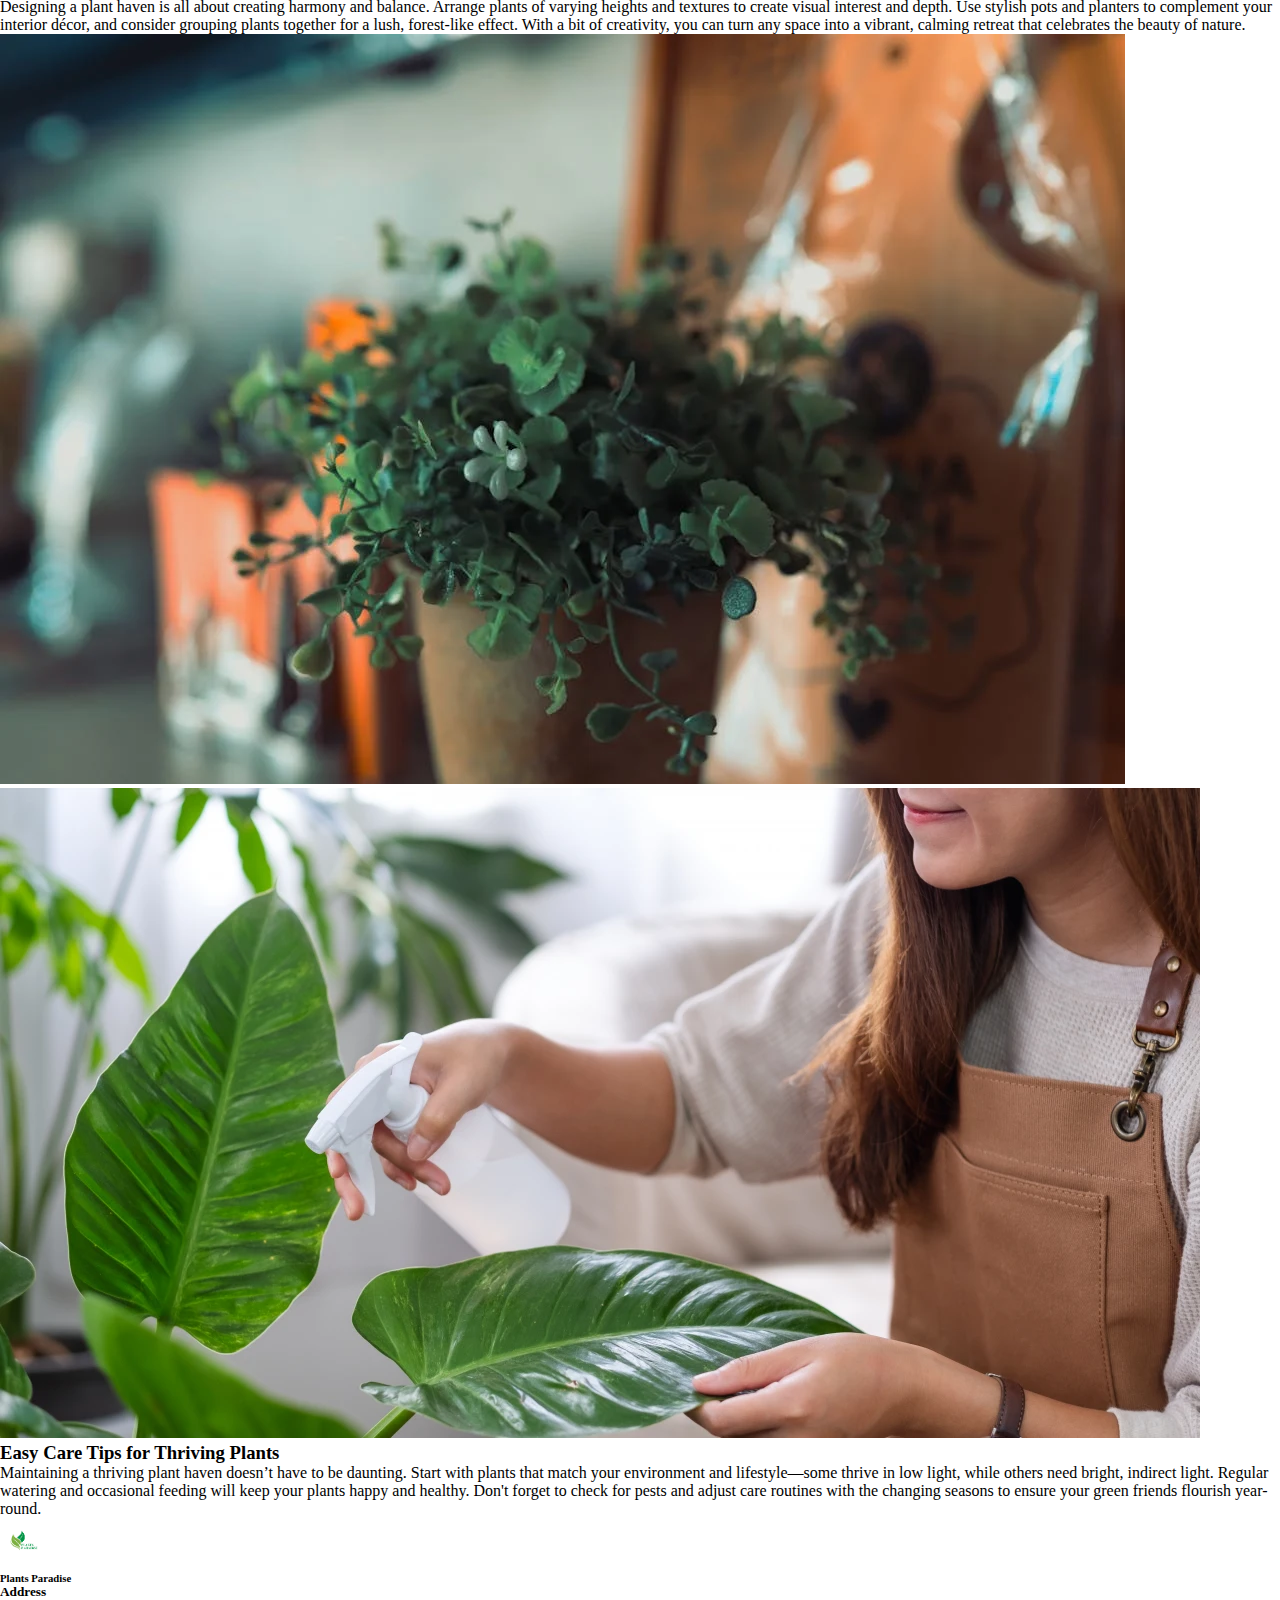
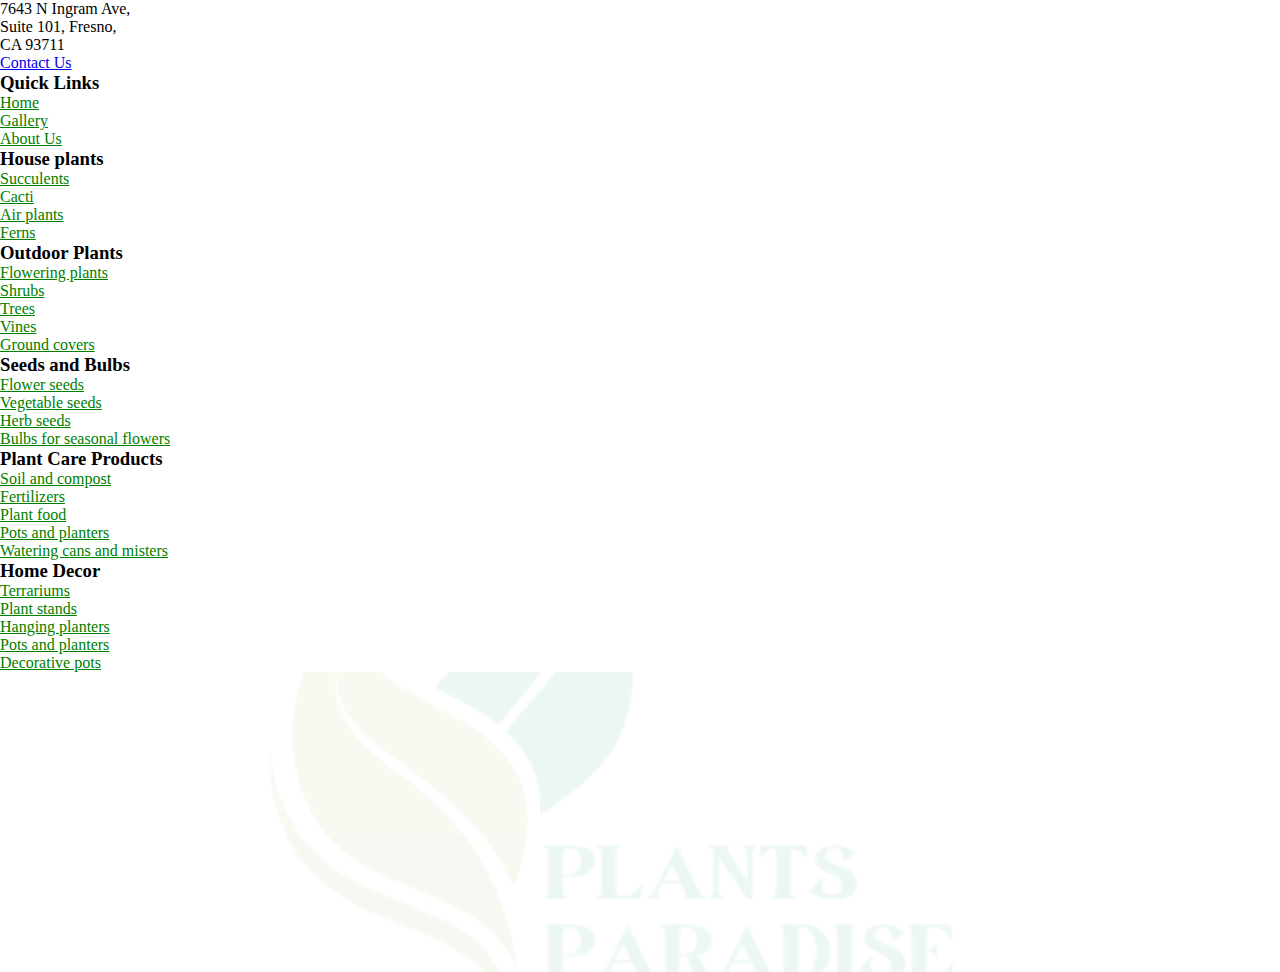
==== commit fce805d4: "search added and home page half completed" ====
--- a/About_Us/index.html
+++ b/About_Us/index.html
@@ -2,7 +2,7 @@
 <html lang="en">
 
 <head>
-    <title>Bright World About Us Page</title>
+    <title>Plants Paradise About Us</title>
     <link rel="shortcut icon" href="/Images/Logo/logo.png" type="image/x-icon">
     <!-- Required meta tags -->
     <meta charset="utf-8" />
@@ -96,7 +96,7 @@
             <div class="row">
                 <div class="col-md-6 col-lg-6 my-3">
                     <div class="d-flex justify-content-center align-items-center  px-lg-5 px-md-0 px-sm-1 h-100">
-                        <img src="https://www.signify.com/content/dam/signify/master/homepage/team-scrum-brainstorm-session-ideas-notepads-sticky-careers-l.jpg"
+                        <img src="/Images/About/careing.webp"
                             class="w-100" alt="">
                     </div>
 
